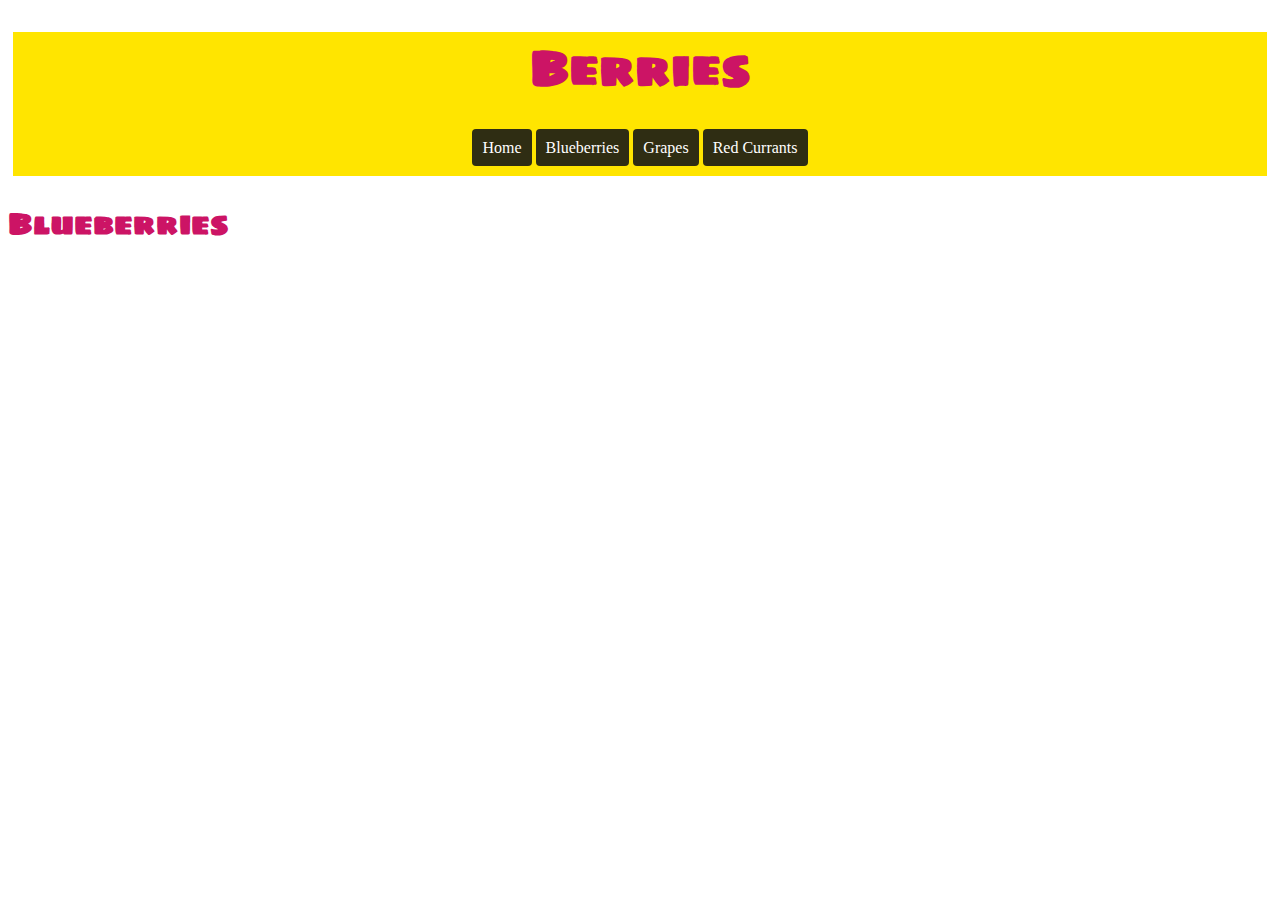
==== blueberries.html @ 88a7c2e0 "foundation" ====
<!DOCTYPE html>
<html lang="en-ca">
<head>
  <meta charset="utf-8">
  <title>Blueberries</title>
  <meta name="viewport" content="width=device-width,initial-scale=1">
  <link href="css/main.css" rel="stylesheet">
  <link href="https://fonts.googleapis.com/css?family=Lato|Sigmar+One" rel="stylesheet">
</head>
<body>

  <header>

    <h1>Berries</h1>

    <nav>
      <ul class="berry">
        <li><a href="index.html">Home</a></li>
        <li><a href="blueberries.html">Blueberries</a></li>
        <li><a href="grapes.html">Grapes</a></li>
        <li><a href="red-currants.html">Red Currants</a></li>
      </ul>
    </nav>

  </header>

  <h2>Blueberries</h2>

  <img src="images/blueberries.jpg" alt="">

</body>
</html>
---- css/main.css ----
html {
  box-sizing: border-box;
  line-height: 1.5;
}

h1 {
  color: #cc1465;
  font-family: "Sigmar One", sans-serif;
  text-align: center;
  font-size: 3rem;
}

.berry {
  margin: 0;
  padding: 0;
  list-style-type: none;
  text-align: center;
}

.berry li {
  display: inline-block;
  padding:
}

.berry a {
  padding: 10px;
  background-color: #2f2d13;
  text-decoration: none;
  border-radius: 4px;
  color: white;
}

h2 {
  color: #cc1465;
  font-family: "Sigmar One", sans-serif;
  text-align: center;
  font-size: 1.875rem;
  text-align: left;
}

p {
  font: Georgia;
  font-size: 1.125rem;
}

header {
  background-color: #ffe500;
  margin: .3em;
  padding-bottom: 1em;
}

footer {
  text-align: center;
  background-color: #ffe500;
  padding: 10px;
}

*, *::before, *::after {
  box-sizing: inherit;
}
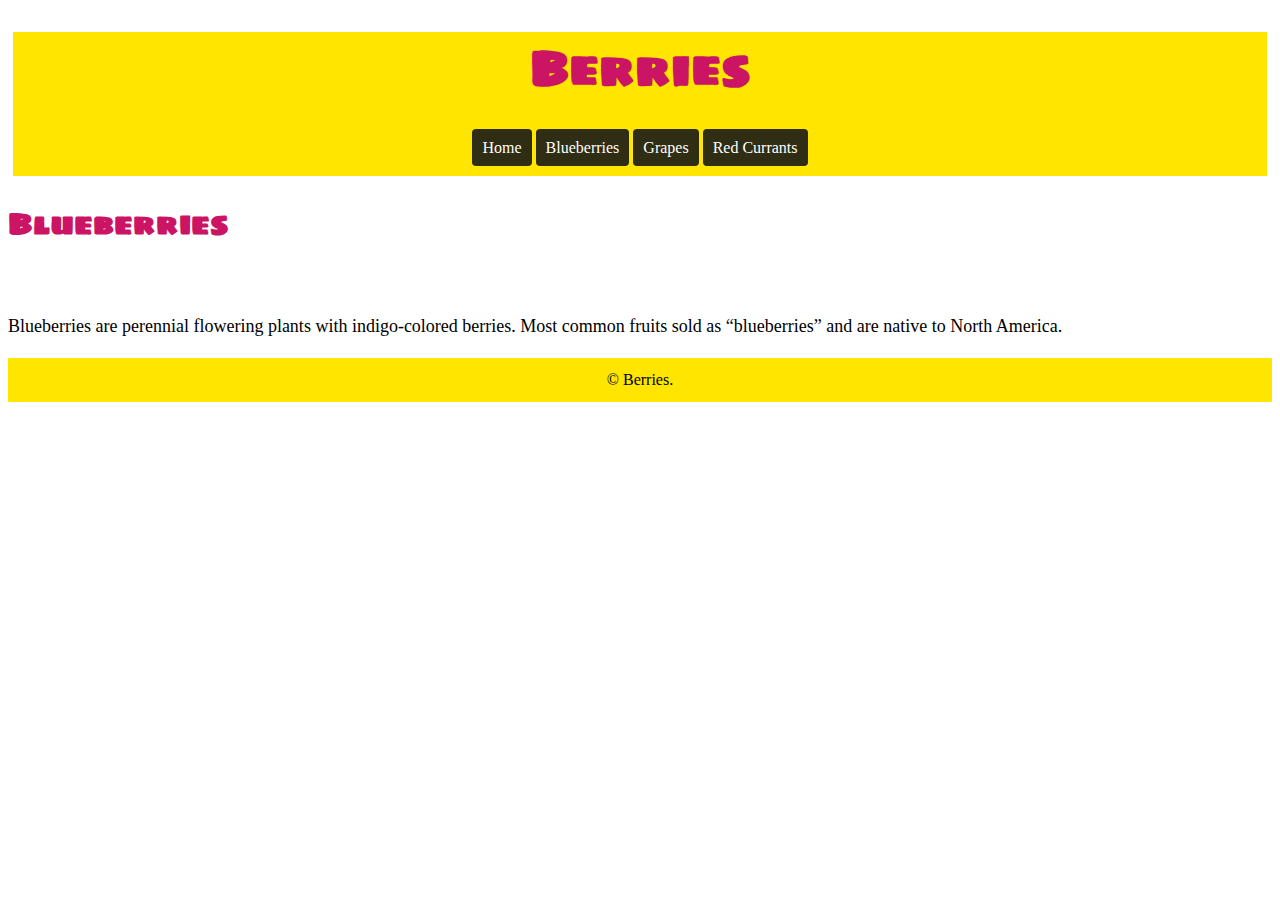
==== commit 38f3d706: "adding information to the websites" ====
--- a/blueberries.html
+++ b/blueberries.html
@@ -28,5 +28,11 @@
 
   <img src="images/blueberries.jpg" alt="">
 
+  <p>
+    Blueberries are perennial flowering plants with indigo-colored berries. Most common fruits sold as “blueberries” and are native to North America.
+  </p>
+
+  <footer>© Berries.</footer>
+
 </body>
 </html>
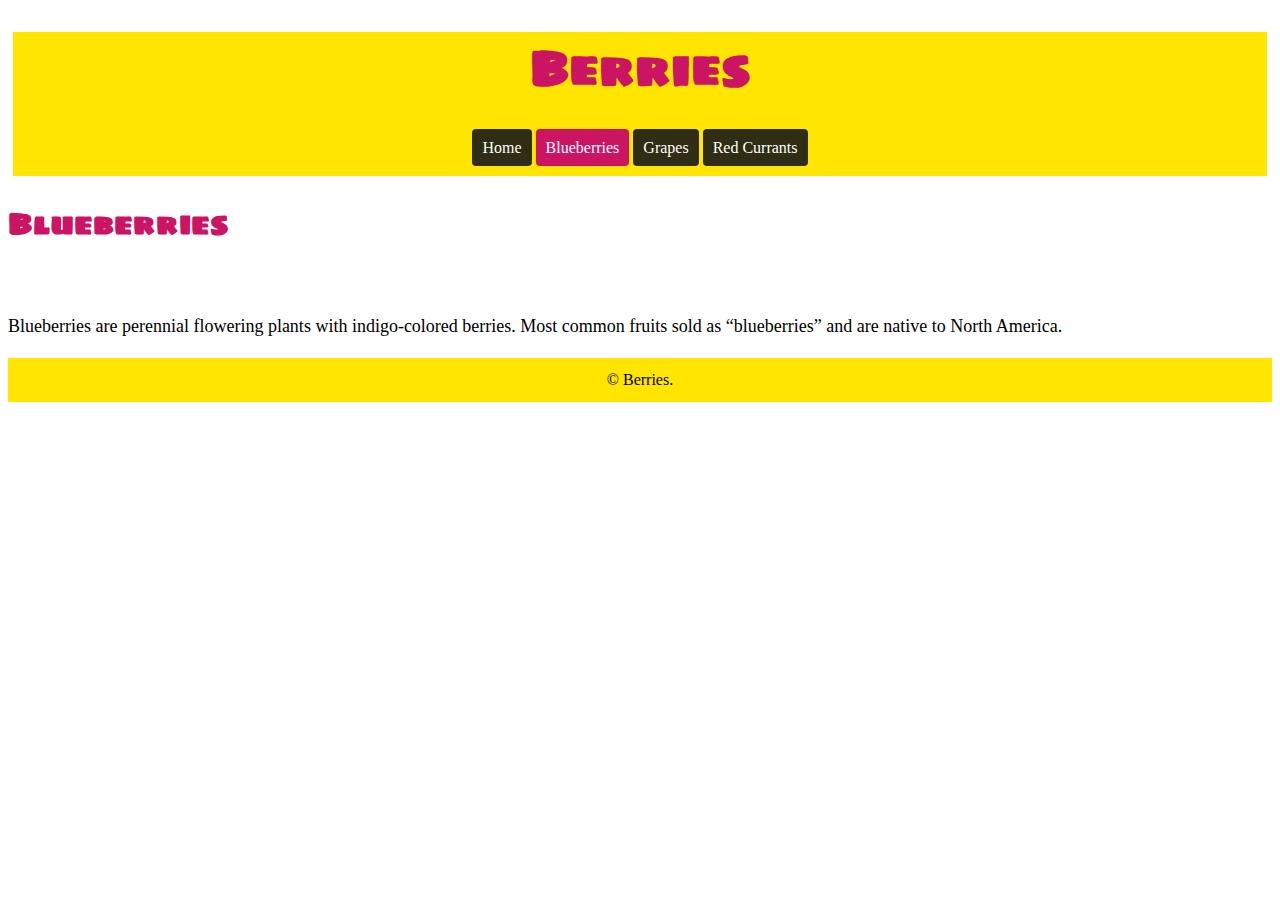
==== commit 73c078be: "navigation color" ====
--- a/blueberries.html
+++ b/blueberries.html
@@ -16,7 +16,7 @@
     <nav>
       <ul class="berry">
         <li><a href="index.html">Home</a></li>
-        <li><a href="blueberries.html">Blueberries</a></li>
+        <li><a class="current" href="blueberries.html">Blueberries</a></li>
         <li><a href="grapes.html">Grapes</a></li>
         <li><a href="red-currants.html">Red Currants</a></li>
       </ul>
--- a/css/main.css
+++ b/css/main.css
@@ -55,6 +55,14 @@
   padding: 10px;
 }
 
+nav li a:hover {
+  background-color: #cc1465;
+}
+
+nav .current {
+  background-color: #cc1465;
+}
+
 *, *::before, *::after {
   box-sizing: inherit;
 }
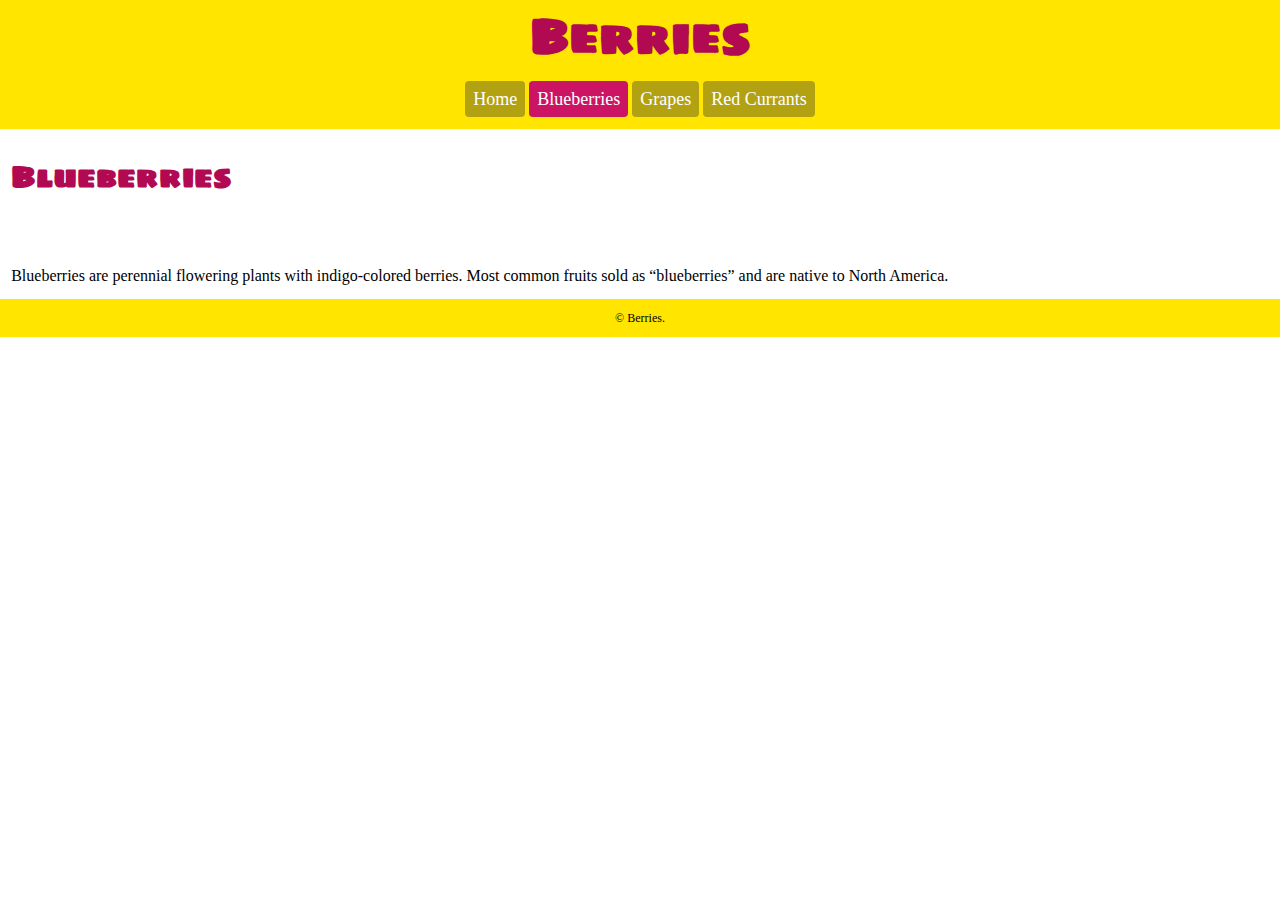
==== commit dcaea860: "marching it to my screenshot" ====
--- a/blueberries.html
+++ b/blueberries.html
@@ -24,13 +24,17 @@
 
   </header>
 
-  <h2>Blueberries</h2>
+  <main>
 
-  <img src="images/blueberries.jpg" alt="">
+    <h2>Blueberries</h2>
 
-  <p>
-    Blueberries are perennial flowering plants with indigo-colored berries. Most common fruits sold as “blueberries” and are native to North America.
-  </p>
+    <img src="images/blueberries.jpg" alt="">
+
+    <p>
+      Blueberries are perennial flowering plants with indigo-colored berries. Most common fruits sold as “blueberries” and are native to North America.
+    </p>
+
+ </main>
 
   <footer>© Berries.</footer>
 
--- a/css/main.css
+++ b/css/main.css
@@ -4,10 +4,12 @@
 }
 
 h1 {
-  color: #cc1465;
+  color: #b20953;
   font-family: "Sigmar One", sans-serif;
   text-align: center;
   font-size: 3rem;
+  margin-top: 0;
+  margin-bottom: .3em;
 }
 
 .berry {
@@ -23,15 +25,17 @@
 }
 
 .berry a {
-  padding: 10px;
-  background-color: #2f2d13;
+  padding: 8px;
+  background-color: #b2a212;
   text-decoration: none;
   border-radius: 4px;
   color: white;
+  font-size: 1.125rem;
+  font-family: georgia;
 }
 
 h2 {
-  color: #cc1465;
+  color: #b20953;
   font-family: "Sigmar One", sans-serif;
   text-align: center;
   font-size: 1.875rem;
@@ -39,20 +43,35 @@
 }
 
 p {
-  font: Georgia;
-  font-size: 1.125rem;
+  font-family: Georgia;
+  font-size: 1rem;
+  margin-bottom: 0;
 }
 
 header {
   background-color: #ffe500;
-  margin: .3em;
+  margin: 0;
   padding-bottom: 1em;
+}
+
+body {
+  margin: 0;
+}
+
+main {
+  padding:.7em;
+  padding-top: 0;
+}
+
+img {
+  width: 100%;
 }
 
 footer {
   text-align: center;
   background-color: #ffe500;
   padding: 10px;
+  font-size: .75em;
 }
 
 nav li a:hover {
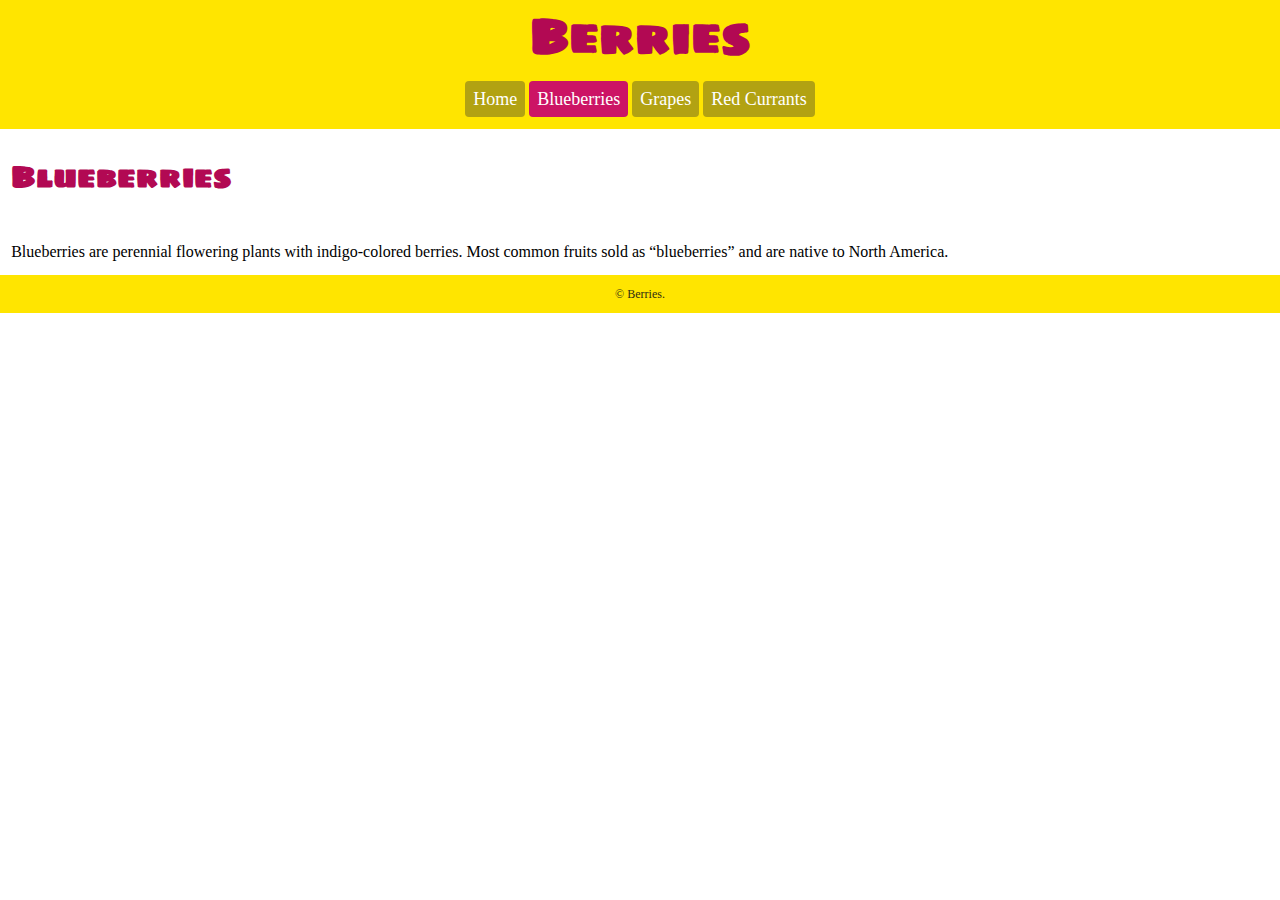
==== commit 8e180cbc: "finishing torches" ====
--- a/blueberries.html
+++ b/blueberries.html
@@ -30,11 +30,9 @@
 
     <img src="images/blueberries.jpg" alt="">
 
-    <p>
-      Blueberries are perennial flowering plants with indigo-colored berries. Most common fruits sold as “blueberries” and are native to North America.
-    </p>
+    <p>Blueberries are perennial flowering plants with indigo-colored berries. Most common fruits sold as “blueberries” and are native to North America.</p>
 
- </main>
+  </main>
 
   <footer>© Berries.</footer>
 
--- a/css/main.css
+++ b/css/main.css
@@ -21,7 +21,6 @@
 
 .berry li {
   display: inline-block;
-  padding:
 }
 
 .berry a {
@@ -37,7 +36,6 @@
 h2 {
   color: #b20953;
   font-family: "Sigmar One", sans-serif;
-  text-align: center;
   font-size: 1.875rem;
   text-align: left;
 }
@@ -59,12 +57,13 @@
 }
 
 main {
-  padding:.7em;
+  padding: .7em;
   padding-top: 0;
 }
 
 img {
   width: 100%;
+  display: block;
 }
 
 footer {
@@ -72,6 +71,7 @@
   background-color: #ffe500;
   padding: 10px;
   font-size: .75em;
+  color: #2f2d13;
 }
 
 nav li a:hover {
